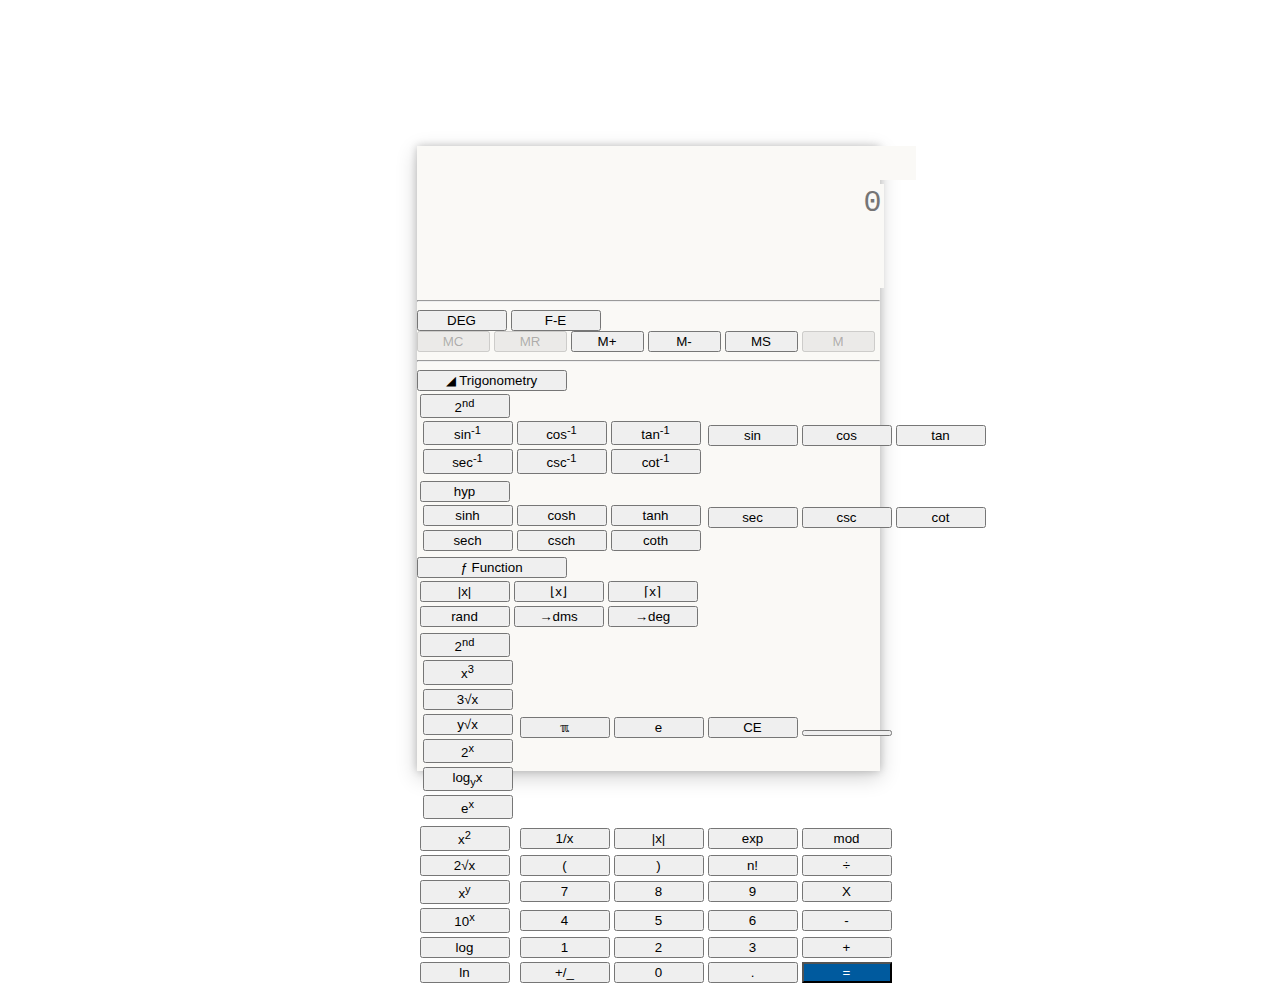
==== index.html @ a3ff91e9 "Update with new functionalities: Trigonometry functions, arithmetic, abs, ceil, floor, factorial, lo" ====
<!DOCTYPE html>
<html>
    <head>
        <meta charset="utf-8">
        <meta name="viewport" content="width=device-width, initial-scale=1">
        <title>Scientific Calc</title>
        <link rel="icon" href="calculator.svg" />
        <link rel="stylesheet" href="calc-style.css" />
        <link rel="stylesheet" href="https://cdnjs.cloudflare.com/ajax/libs/font-awesome/6.3.0/css/all.min.css" integrity="sha512-SzlrxWUlpfuzQ+pcUCosxcglQRNAq/DZjVsC0lE40xsADsfeQoEypE+enwcOiGjk/bSuGGKHEyjSoQ1zVisanQ==" crossorigin="anonymous" referrerpolicy="no-referrer" />
        <link href="https://cdn.jsdelivr.net/npm/bootstrap@5.3.0-alpha1/dist/css/bootstrap.min.css" rel="stylesheet" integrity="sha384-GLhlTQ8iRABdZLl6O3oVMWSktQOp6b7In1Zl3/Jr59b6EGGoI1aFkw7cmDA6j6gD" crossorigin="anonymous">
    </head>
    <body>
        <div style="width: 100vw; height: 100vh; display: flex; align-items: center; justify-content: center;">
        <div class="main">
            <div class="screen">
                <textarea rows="2" cols="60" id="subtext" style="resize: none; background-color: #FAF9F6; text-align: right; border: none;" disabled></textarea>
                <textarea rows="4" cols="60" id="result" style="max-width: 463px; max-height: 100px; resize: none; background-color: #FAF9F6; text-align: right; border: none; font-size: 30px; color: black;" placeholder="0" disabled></textarea>
                <hr>
            </div>

            <div class="mode">
                <button type="button" class="btn btn-light" id="btntxt" onclick="textChange()">DEG</button> <!-- GRAD, DEG -->
                <button type="button" class="btn btn-light" onclick="fe()">F-E</button> <!-- underline, ce button change -->
            </div>

            <div class="options">
                <button type="button" class="btn btn-light btn0" disabled>MC</button> <!-- DISABLE -->
                <button type="button" class="btn btn-light btn0" disabled>MR</button> <!-- DISABLE -->
                <button type="button" class="btn btn-light btn0">M+</button>
                <button type="button" class="btn btn-light btn0">M-</button>
                <button type="button" class="btn btn-light btn0">MS</button>
                <button type="button" class="btn btn-light dropdown-toggle btn0" data-bs-toggle="dropdown" disabled>M</button> <!-- DISABLE, DROPDOWN -->
                <hr>
            </div>

            <div class="dd">
                <div class="dropdown" style="float: left;">
                    <button type="button" class="btn btn-light dropdown-toggle trig" data-bs-toggle="dropdown" aria-expanded="false"><i class="fa-solid fa-ruler-triangle"></i>&#9698; Trigonometry</button>
                    <table class="dropdown-menu text-center">
                        <tr>
                            <td>
                                <div class="btn-group dropend">
                                    <button type="button" id="second1" class="btn dropdown-toggle" data-bs-toggle="dropdown" aria-expanded="false">2<sup>nd</sup></button>
                                    <table class="dropdown-menu">
                                      <tr>
                                        <td><button class="btn dropdown-item" onclick="sini()">sin<sup>-1</sup></button></td>
                                        <td><button class="btn dropdown-item" onclick="cosi()">cos<sup>-1</sup></button></td>
                                        <td><button class="btn dropdown-item" onclick="tani()">tan<sup>-1</sup></button></td>
                                      </tr>
                                      <tr>
                                        <td><button class="btn dropdown-item" onclick="seci()">sec<sup>-1</sup></button></td>
                                        <td><button class="btn dropdown-item" onclick="coseci()">csc<sup>-1</sup></button></td>
                                        <td><button class="btn dropdown-item" onclick="coti()">cot<sup>-1</sup></button></td>
                                      </tr>
                                    </table>
                                </div>
                            </td>
                            <td><button class="btn dropdown-item" onclick="sin()">sin</button></td>
                            <td><button class="btn dropdown-item" onclick="cos()">cos</button></td>
                            <td><button class="btn dropdown-item" onclick="tan()">tan</button></td>
                        </tr>
                        <tr>
                            <td>
                                <div class="btn-group dropend">
                                    <button type="button" id="second" class="btn dropdown-toggle" data-bs-toggle="dropdown" aria-expanded="false">hyp</button>
                                    <table class="dropdown-menu">
                                      <tr>
                                        <td><button class="btn dropdown-item" onclick="sinh()">sinh</button></td>
                                        <td><button class="btn dropdown-item" onclick="cosh()">cosh</button></td>
                                        <td><button class="btn dropdown-item" onclick="tanh()">tanh</button></td>
                                      </tr>
                                      <tr>
                                        <td><button class="btn dropdown-item" onclick="sech()">sech</button></td>
                                        <td><button class="btn dropdown-item" onclick="cosech()">csch</button></td>
                                        <td><button class="btn dropdown-item" onclick="coth()">coth</button></td>
                                      </tr>
                                    </table>
                                </div>
                            </td>
                            <td><button class="btn dropdown-item" onclick="sec()">sec</button></td>
                            <td><button class="btn dropdown-item" onclick="cosec()">csc</button></td>
                            <td><button class="btn dropdown-item" onclick="cot()">cot</button></td>
                        </tr>
                    </table>
                </div>
                <div>
                    <button type="button" class="btn btn-light dropdown-toggle trig" data-bs-toggle="dropdown" aria-expanded="false">&#x192; Function</button>
                    <table class="dropdown-menu text-center" >
                        <tr>
                            <td><button class="btn dropdown-item" onclick="absolute()">|x|</button></td>
                            <td><button class="btn dropdown-item" onclick="floor()">⌊x⌋</button></td>
                            <td><button class="btn dropdown-item" onclick="ceil()">⌈x⌉</button></td>
                        </tr>
                        <tr>
                            <td><button class="btn dropdown-item" onclick="rand()">rand</button></td>
                            <td><button class="btn dropdown-item" onclick="dms()">&#x2192;dms</button></td>
                            <td><button class="btn dropdown-item" onclick="deg()">&#x2192;deg</button></td>
                        </tr>
                    </table>
                </div>
            </div>

            <div class="tbl">
                <table>
                    <tr>
                        <td>
                            <div class="btn-group">
                                <button type="button" class="btn btn-light dropdown-toggle" data-bs-toggle="dropdown" aria-expanded="false">2<sup>nd</sup></button>
                                <table class="dropdown-menu text-center">
                                  <tr><td><button class="btn dropdown-item" onclick="cube()">x<sup>3</sup></button></td></tr>
                                  <tr><td><button class="btn dropdown-item" onclick="cubert()">3&#x221A;x</button></td></tr>
                                  <tr><td><button class="btn dropdown-item" onclick="display('**(1/')">y&#x221A;x</button></td></tr>
                                  <tr><td><button class="btn dropdown-item" onclick="twotox()">2<sup>x</sup></button></td></tr>
                                  <tr><td><button class="btn dropdown-item" onclick="logyx()">log<sub>y</sub>x</button></td></tr>
                                  <tr><td><button class="btn dropdown-item" onclick="etox()">e<sup>x</sup></button></td></tr>
                                </table>
                            </div>
                        </td>
                        <td><button type="button" class="btn btn-light" onclick="display(Math.PI)">&#x213C;</button></td>
                        <td><button type="button" class="btn btn-light" onclick="display(Math.E)">e</button></td>
                        <td><button type="button" class="btn btn-light" onclick="dlt()">CE</button></td>
                        <td><button type="button" class="btn btn-light" onclick="pop()"><i class="fa fa-delete-left"></i></button></td>
                    </tr>

                    <tr>
                        <td><button type="button" class="btn btn-light" onclick="sqr()">x<sup>2</sup></button></td>
                        <td><button type="button" class="btn btn-light" onclick="inverse()">1/x</button></td>
                        <td><button type="button" class="btn btn-light" onclick="absolute()">|x|</button></td>
                        <td><button type="button" class="btn btn-light" onclick="expo()">exp</button></td>
                        <td><button type="button" class="btn btn-light" onclick="display('%')">mod</button></td>
                    </tr>

                    <tr>
                        <td><button type="button" class="btn btn-light" onclick="sqroot()">2&#x221A;x</button></td> 
                        <td><button type="button" class="btn btn-light" onclick="display('(')">(</button></td>
                        <td><button type="button" class="btn btn-light" onclick="display(')')">)</button></td>
                        <td><button type="button" class="btn btn-light" onclick="factorial()">n!</button></td>
                        <td><button type="button" class="btn btn-light" onclick="display('/')">&#x000F7;</button></td>
                    </tr>

                    <tr>
                        <td><button type="button" class="btn btn-light" onclick="display('**')">x<sup>y</sup></button></td> 
                        <td><button type="button" class="btn btn-light" onclick="display('7')">7</button></td>
                        <td><button type="button" class="btn btn-light" onclick="display('8')">8</button></td>
                        <td><button type="button" class="btn btn-light" onclick="display('9')">9</button></td>
                        <td><button type="button" class="btn btn-light" onclick="display('*')">X</button></td>
                    </tr>

                    <tr>
                        <td><button type="button" class="btn btn-light" onclick="tentox()">10<sup>x</sup></button></td> 
                        <td><button type="button" class="btn btn-light" onclick="display('4')">4</button></td>
                        <td><button type="button" class="btn btn-light" onclick="display('5')">5</button></td>
                        <td><button type="button" class="btn btn-light" onclick="display('6')">6</button></td>
                        <td><button type="button" class="btn btn-light" onclick="display('-')">-</button></td>
                    </tr>

                    <tr>
                        <td><button type="button" class="btn btn-light" onclick="log()">log</button></td> 
                        <td><button type="button" class="btn btn-light" onclick="display('1')">1</button></td>
                        <td><button type="button" class="btn btn-light" onclick="display('2')">2</button></td>
                        <td><button type="button" class="btn btn-light" onclick="display('3')">3</button></td>
                        <td><button type="button" class="btn btn-light" onclick="display('+')">+</button></td>
                    </tr>

                    <tr>
                        <td><button type="button" class="btn btn-light" onclick="ln()">ln</button></td> 
                        <td><button type="button" class="btn btn-light" onclick="plusminus()">+/_</button></td>
                        <td><button type="button" class="btn btn-light" onclick="display('0')">0</button></td>
                        <td><button type="button" class="btn btn-light" onclick="display('.')">.</button></td>
                        <td><button type="button" class="btn btn-light" style=" color: white; background-color: rgb(0, 90, 158);"  onclick="answer()">=</button></td>
                    </tr>
                </table>
            </div>
        </div>
        </div>


        <script src="https://cdn.jsdelivr.net/npm/bootstrap@5.3.0-alpha1/dist/js/bootstrap.bundle.min.js" integrity="sha384-w76AqPfDkMBDXo30jS1Sgez6pr3x5MlQ1ZAGC+nuZB+EYdgRZgiwxhTBTkF7CXvN" crossorigin="anonymous"></script>
        <script src="calc.js"></script>
    </body>
</html>
---- calc-style.css ----
.main {
    width: 463px;
    height: 625px;
    background-color: #FAF9F6;
    box-shadow: 0 0px 8px 0 rgba(0, 0, 0, 0.2), 0 6px 20px 0 rgba(0, 0, 0, 0.19);
}

.btn {
    width: 90px;
}

.btn0 {
    width: 73px;
}

.trig {
    width: 150px;
}

table.dropdown-menu {
    min-width: 90px;
}
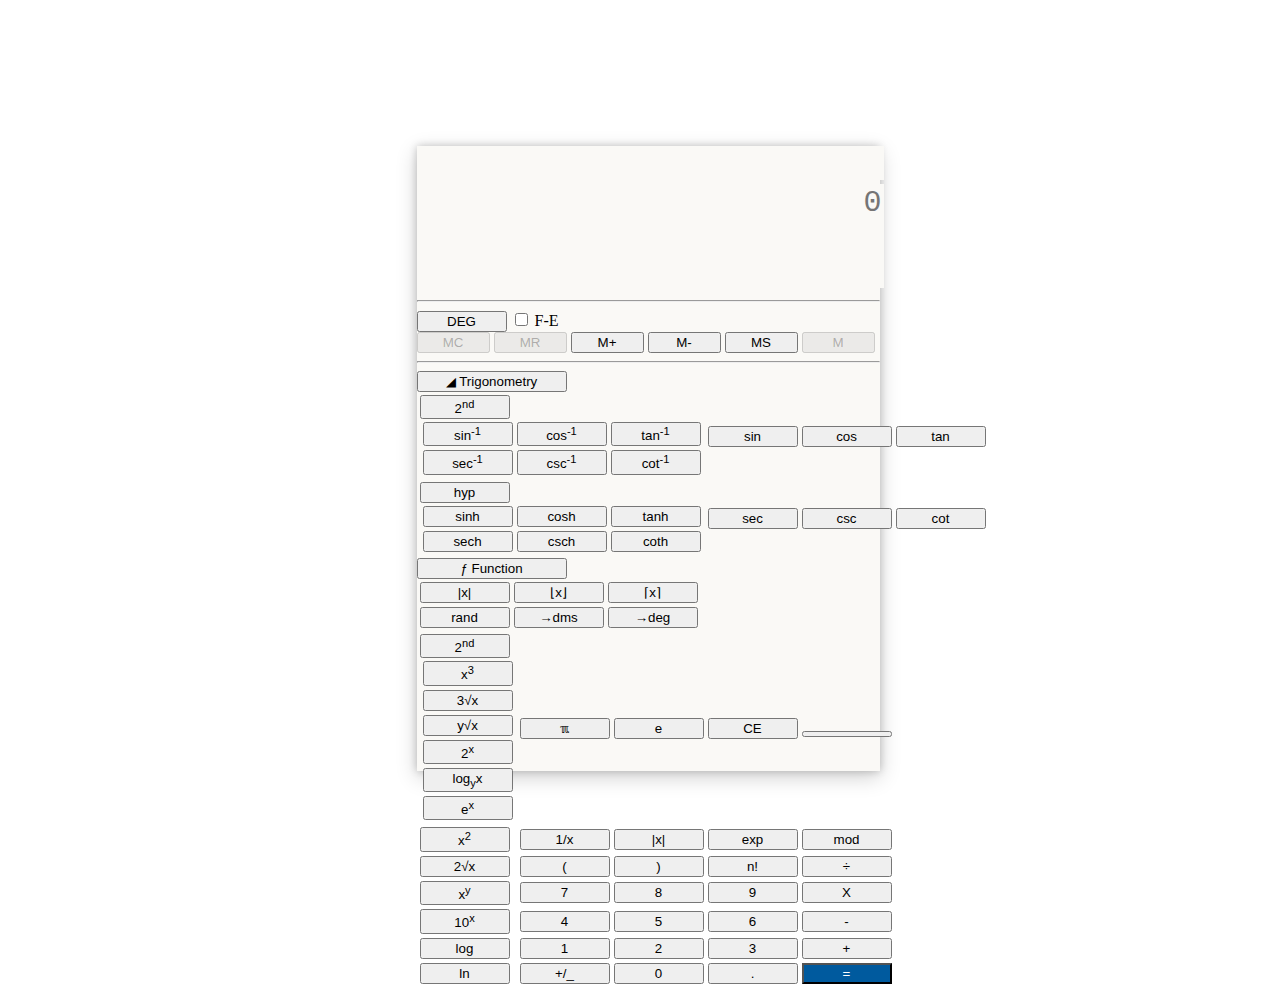
==== commit 09783460: "New functionalities added: DEG-RAD conversion, F-E button, memory functions, hyperbolic trigonometry" ====
--- a/index.html
+++ b/index.html
@@ -13,23 +13,29 @@
         <div style="width: 100vw; height: 100vh; display: flex; align-items: center; justify-content: center;">
         <div class="main">
             <div class="screen">
-                <textarea rows="2" cols="60" id="subtext" style="resize: none; background-color: #FAF9F6; text-align: right; border: none;" disabled></textarea>
+                <textarea rows="2" cols="60" id="subtext" style="max-width: 463px; max-height: 100px; resize: none; background-color: #FAF9F6; text-align: right; border: none;" disabled></textarea>
                 <textarea rows="4" cols="60" id="result" style="max-width: 463px; max-height: 100px; resize: none; background-color: #FAF9F6; text-align: right; border: none; font-size: 30px; color: black;" placeholder="0" disabled></textarea>
                 <hr>
             </div>
 
             <div class="mode">
-                <button type="button" class="btn btn-light" id="btntxt" onclick="textChange()">DEG</button> <!-- GRAD, DEG -->
-                <button type="button" class="btn btn-light" onclick="fe()">F-E</button> <!-- underline, ce button change -->
+                <button type="button" class="btn btn-light" id="btntxt" onclick="textChange()">DEG</button>
+                <input type="checkbox" class="btn-check" id="btn-check" autocomplete="off" onclick="fe()">
+                <label class="btn btn-light" for="btn-check">F-E</label>
             </div>
 
             <div class="options">
-                <button type="button" class="btn btn-light btn0" disabled>MC</button> <!-- DISABLE -->
-                <button type="button" class="btn btn-light btn0" disabled>MR</button> <!-- DISABLE -->
-                <button type="button" class="btn btn-light btn0">M+</button>
-                <button type="button" class="btn btn-light btn0">M-</button>
-                <button type="button" class="btn btn-light btn0">MS</button>
-                <button type="button" class="btn btn-light dropdown-toggle btn0" data-bs-toggle="dropdown" disabled>M</button> <!-- DISABLE, DROPDOWN -->
+                <button type="button" class="btn btn-light btn0" id="mc" onclick="mc()" disabled>MC</button>
+                <button type="button" class="btn btn-light btn0" id="mr" onclick="mr()" disabled>MR</button>
+                <button type="button" class="btn btn-light btn0" onclick="mplus()">M+</button>
+                <button type="button" class="btn btn-light btn0" onclick="mminus()">M-</button>
+                <button type="button" class="btn btn-light btn0" onclick="ms()">MS</button>
+                <button class="btn btn-light btn0" type="button" id="m" onclick="m()" data-bs-toggle="offcanvas" data-bs-target="#offcanvasBottom" aria-controls="offcanvasBottom" disabled>M <i class="fa fa-angle-down" aria-hidden="true"></i></button>
+
+                <div class="offcanvas offcanvas-bottom" tabindex="-1" id="offcanvasBottom" aria-labelledby="offcanvasBottomLabel">
+                    <div class="offcanvas-header"></div>
+                    <div class="offcanvas-body small" id="memory"></div>
+                </div>
                 <hr>
             </div>
 
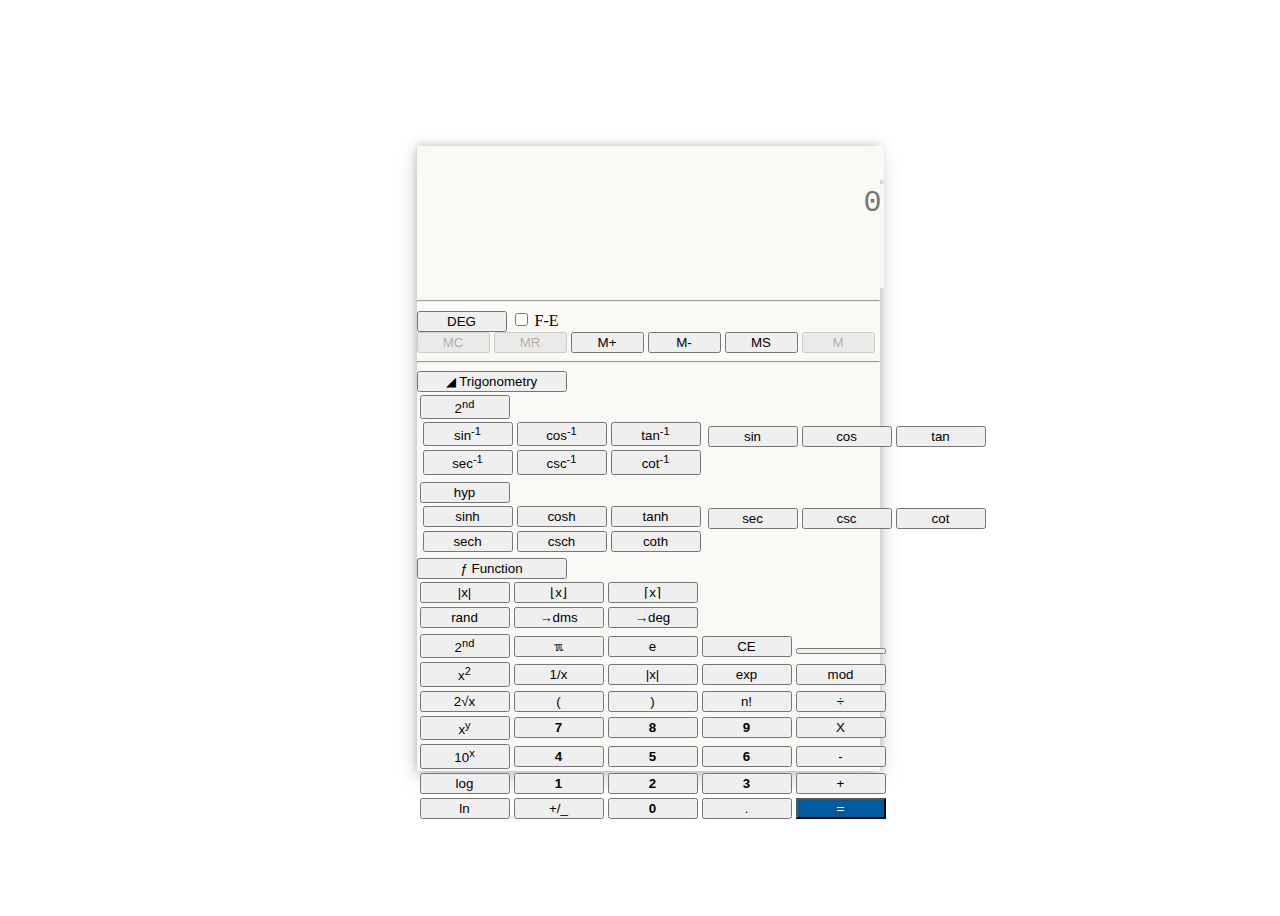
==== commit b5e561d4: "Button Improved" ====
--- a/index.html
+++ b/index.html
@@ -111,15 +111,8 @@
                     <tr>
                         <td>
                             <div class="btn-group">
-                                <button type="button" class="btn btn-light dropdown-toggle" data-bs-toggle="dropdown" aria-expanded="false">2<sup>nd</sup></button>
-                                <table class="dropdown-menu text-center">
-                                  <tr><td><button class="btn dropdown-item" onclick="cube()">x<sup>3</sup></button></td></tr>
-                                  <tr><td><button class="btn dropdown-item" onclick="cubert()">3&#x221A;x</button></td></tr>
-                                  <tr><td><button class="btn dropdown-item" onclick="display('**(1/')">y&#x221A;x</button></td></tr>
-                                  <tr><td><button class="btn dropdown-item" onclick="twotox()">2<sup>x</sup></button></td></tr>
-                                  <tr><td><button class="btn dropdown-item" onclick="logyx()">log<sub>y</sub>x</button></td></tr>
-                                  <tr><td><button class="btn dropdown-item" onclick="etox()">e<sup>x</sup></button></td></tr>
-                                </table>
+                                <!-- <button type="button" class="btn btn-light dropdown-toggle" data-bs-toggle="dropdown" aria-expanded="false">2<sup>nd</sup></button> -->
+                                <button type="button" class="btn btn-light" onclick="changeBtn()">2<sup>nd</sup></button>
                             </div>
                         </td>
                         <td><button type="button" class="btn btn-light" onclick="display(Math.PI)">&#x213C;</button></td>
@@ -129,7 +122,7 @@
                     </tr>
 
                     <tr>
-                        <td><button type="button" class="btn btn-light" onclick="sqr()">x<sup>2</sup></button></td>
+                        <td><button type="button" class="btn btn-light" id="sqr" onclick="sqr()">x<sup>2</sup></button></td>
                         <td><button type="button" class="btn btn-light" onclick="inverse()">1/x</button></td>
                         <td><button type="button" class="btn btn-light" onclick="absolute()">|x|</button></td>
                         <td><button type="button" class="btn btn-light" onclick="expo()">exp</button></td>
@@ -137,7 +130,7 @@
                     </tr>
 
                     <tr>
-                        <td><button type="button" class="btn btn-light" onclick="sqroot()">2&#x221A;x</button></td> 
+                        <td><button type="button" class="btn btn-light" id="root" onclick="sqroot()">2&#x221A;x</button></td> 
                         <td><button type="button" class="btn btn-light" onclick="display('(')">(</button></td>
                         <td><button type="button" class="btn btn-light" onclick="display(')')">)</button></td>
                         <td><button type="button" class="btn btn-light" onclick="factorial()">n!</button></td>
@@ -145,33 +138,33 @@
                     </tr>
 
                     <tr>
-                        <td><button type="button" class="btn btn-light" onclick="display('**')">x<sup>y</sup></button></td> 
-                        <td><button type="button" class="btn btn-light" onclick="display('7')">7</button></td>
-                        <td><button type="button" class="btn btn-light" onclick="display('8')">8</button></td>
-                        <td><button type="button" class="btn btn-light" onclick="display('9')">9</button></td>
+                        <td><button type="button" class="btn btn-light" id="expo" onclick="xtoy()">x<sup>y</sup></button></td> 
+                        <td><button type="button" class="btn btn-light" onclick="display('7')"><b>7</b></button></td>
+                        <td><button type="button" class="btn btn-light" onclick="display('8')"><b>8</b></button></td>
+                        <td><button type="button" class="btn btn-light" onclick="display('9')"><b>9</b></button></td>
                         <td><button type="button" class="btn btn-light" onclick="display('*')">X</button></td>
                     </tr>
 
                     <tr>
-                        <td><button type="button" class="btn btn-light" onclick="tentox()">10<sup>x</sup></button></td> 
-                        <td><button type="button" class="btn btn-light" onclick="display('4')">4</button></td>
-                        <td><button type="button" class="btn btn-light" onclick="display('5')">5</button></td>
-                        <td><button type="button" class="btn btn-light" onclick="display('6')">6</button></td>
+                        <td><button type="button" class="btn btn-light" id="tenpow" onclick="tentox()">10<sup>x</sup></button></td> 
+                        <td><button type="button" class="btn btn-light" onclick="display('4')"><b>4</b></button></td>
+                        <td><button type="button" class="btn btn-light" onclick="display('5')"><b>5</b></button></td>
+                        <td><button type="button" class="btn btn-light" onclick="display('6')"><b>6</b></button></td>
                         <td><button type="button" class="btn btn-light" onclick="display('-')">-</button></td>
                     </tr>
 
                     <tr>
-                        <td><button type="button" class="btn btn-light" onclick="log()">log</button></td> 
-                        <td><button type="button" class="btn btn-light" onclick="display('1')">1</button></td>
-                        <td><button type="button" class="btn btn-light" onclick="display('2')">2</button></td>
-                        <td><button type="button" class="btn btn-light" onclick="display('3')">3</button></td>
+                        <td><button type="button" class="btn btn-light" id="log" onclick="log()">log</button></td> 
+                        <td><button type="button" class="btn btn-light" onclick="display('1')"><b>1</b></button></td>
+                        <td><button type="button" class="btn btn-light" onclick="display('2')"><b>2</b></button></td>
+                        <td><button type="button" class="btn btn-light" onclick="display('3')"><b>3</b></button></td>
                         <td><button type="button" class="btn btn-light" onclick="display('+')">+</button></td>
                     </tr>
 
                     <tr>
-                        <td><button type="button" class="btn btn-light" onclick="ln()">ln</button></td> 
+                        <td><button type="button" class="btn btn-light" id="ln" onclick="ln()">ln</button></td> 
                         <td><button type="button" class="btn btn-light" onclick="plusminus()">+/_</button></td>
-                        <td><button type="button" class="btn btn-light" onclick="display('0')">0</button></td>
+                        <td><button type="button" class="btn btn-light" onclick="display('0')"><b>0</b></button></td>
                         <td><button type="button" class="btn btn-light" onclick="display('.')">.</button></td>
                         <td><button type="button" class="btn btn-light" style=" color: white; background-color: rgb(0, 90, 158);"  onclick="answer()">=</button></td>
                     </tr>
